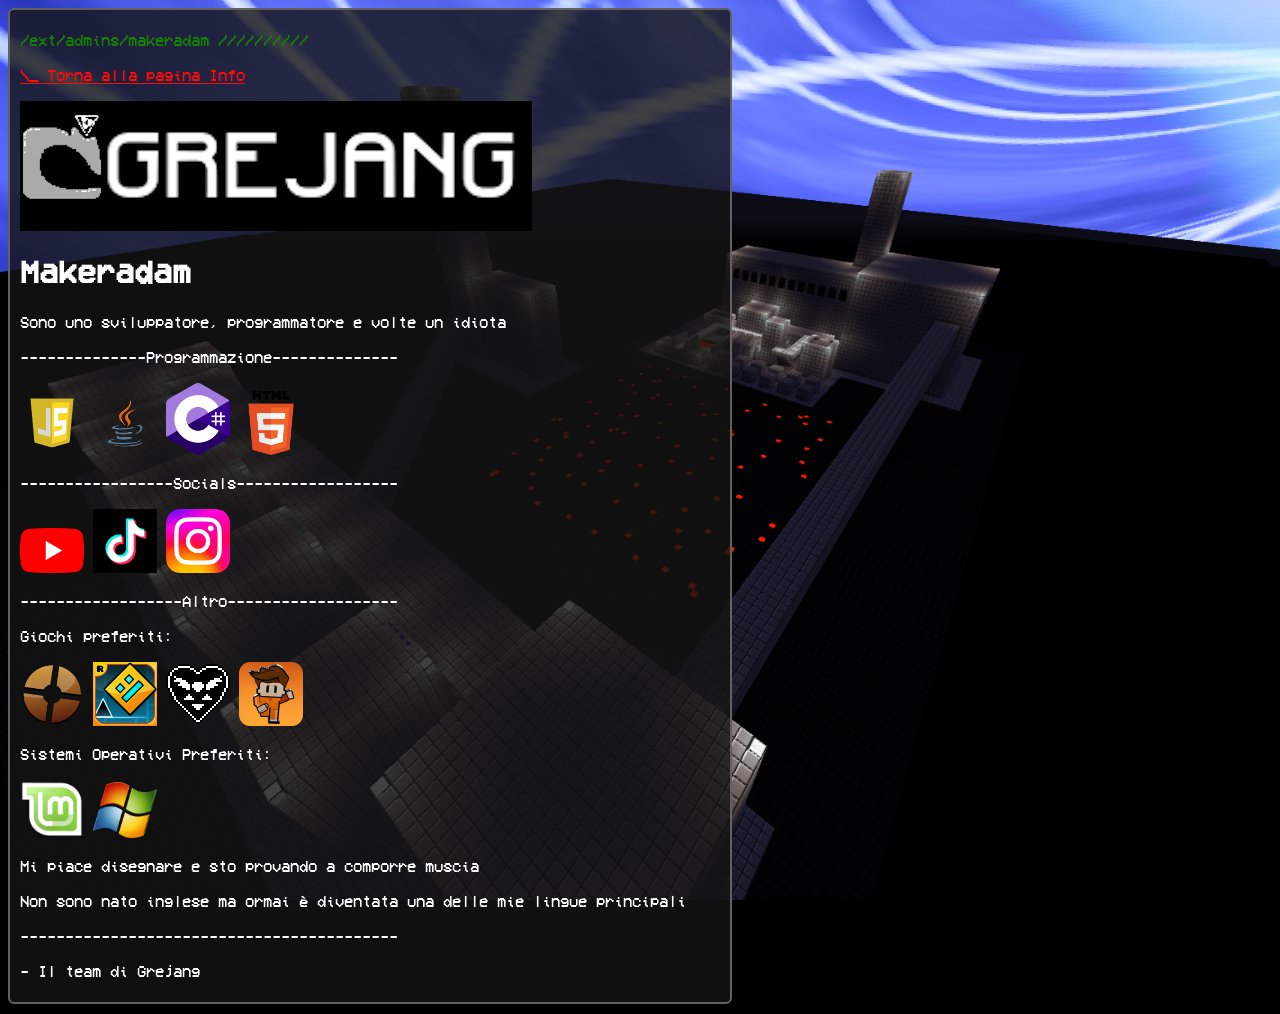
==== makeradam.html @ dfcdcf4e "haiiiii >-<" ====
<!DOCTYPE html>

<html>
  <head>
    <meta charset="UTF-8">
    <meta name="viewport" content="width=device-width, initial-scale=1.0">
    <title>GREJANG</title>
    <link href="style.css" rel="stylesheet" type="text/css" media="all">
    <link rel="icon" href="favicon.ico">
    <style>
      body {
        background-image: url("skybase0.png"); 
        background-size: cover;
        background-position: center; 
        background-attachment: fixed; 
        color: white;
        font-family: "VoidFont", monospace;
      }
      .text {
        background: rgba(20,20,20,0.8);
        border: 2px solid #626161;
        border-radius: 6px;
        padding: 5px 10px;
        width: 700px;
        margin-bottom: 10px;
      }
      
    </style>
  </head>
  <body>
  
  <div class="text">
  
	<script>
		const isMobile = window.innerWidth <= 768;
		document.head.insertAdjacentHTML('beforeend', `<style> ${isMobile ? ` .text { width: 330px; } #logo { width: 320px; } ` : `.text {  } `}</style>`);
	</script>

  <p style="color: #168300">/ext/admins/makeradam //////////</p>
     
  <a href="info".html">\_ Torna alla pagina Info</a>

  <p><img id="logo" src="images/grejanglogofullname.png" alt="Grejang Logo Full"></p>
	
	<h1>Makeradam</h1>

	<p>Sono uno sviluppatore, programmatore e volte un idiota</p>

    <p>--------------Programmazione--------------</p>
    <div class="scripting">
        <img id="1a" src="images/js.png" style="width: 64px;">
        <img id="1a" src="images/java.png" style="width: 64px;">
        <img id="1a" src="images/cs.png" style="width: 64px;">
        <img id="1a" src="images/html.png" style="width: 64px;">
    </div>

    <p>-----------------Socials------------------</p>
    <div class="socials">
        <a href="https://youtube.com/@adam-e2u7l"><img id="1a" src="images/yt.png" style="width: 64px;"></a>
        <a href="https://www.tiktok.com/@adam_e2u7l?_r=1&_t=ZN-94nUslofYCk"><img id="1a" src="images/tt.png" style="width: 64px;"></a>
        <a href="https://www.instagram.com/adam50921739?srtk=djM0Ynhma2M1MGk0"><img id="1a" src="images/ig.png" style="width: 64px;"></a>
    </div>

    <p>------------------Altro-------------------</p>
    <p>Giochi preferiti:</p>
    <div class="games">
        <img id="1a" src="images/tf2.png" style="width: 64px;">
        <img id="1a" src="images/geom.svg" style="width: 64px;">
        <img id="1a" src="images/dr.png" style="width: 64px;">
        <img id="1a" src="images/te2.png" style="width: 64px;">
    </div>

    <p>Sistemi Operativi Preferiti:</p>

    <img id="1a" src="images/lm.png" style="width: 64px;">
    <img id="1a" src="images/win7.png" style="width: 64px;">

    <p>Mi piace disegnare e sto provando a comporre muscia</p>

    <p>Non sono nato inglese ma ormai è diventata una delle mie lingue principali</p>

    <p>------------------------------------------</p>

    <p>- Il team di Grejang</p>
	
  </div>
  </body>
</html>
---- style.css ----
body {
  background-color: black;
  color: white;
  font-family: verdana;
}

@font-face {
  font-family: 'VoidFont';
  src: url('fonts/VCR_OSD_MONO.ttf') format('truetype');
  font-weight: normal;
  font-style: normal;
  font-display: swap;
}


a {
  color: #ff0909;
}


a:visited {
  color: #ff0909;
}


a:hover {
  color: #ff5e5e;
}


a:active {
  color: #ff4700;
}

.red {
	color: #ff0626;
}
.green {
	color: #07ff06;
}
.blue {
	color: #0622ff;
}
.orange {
	color: #ff9206;
}
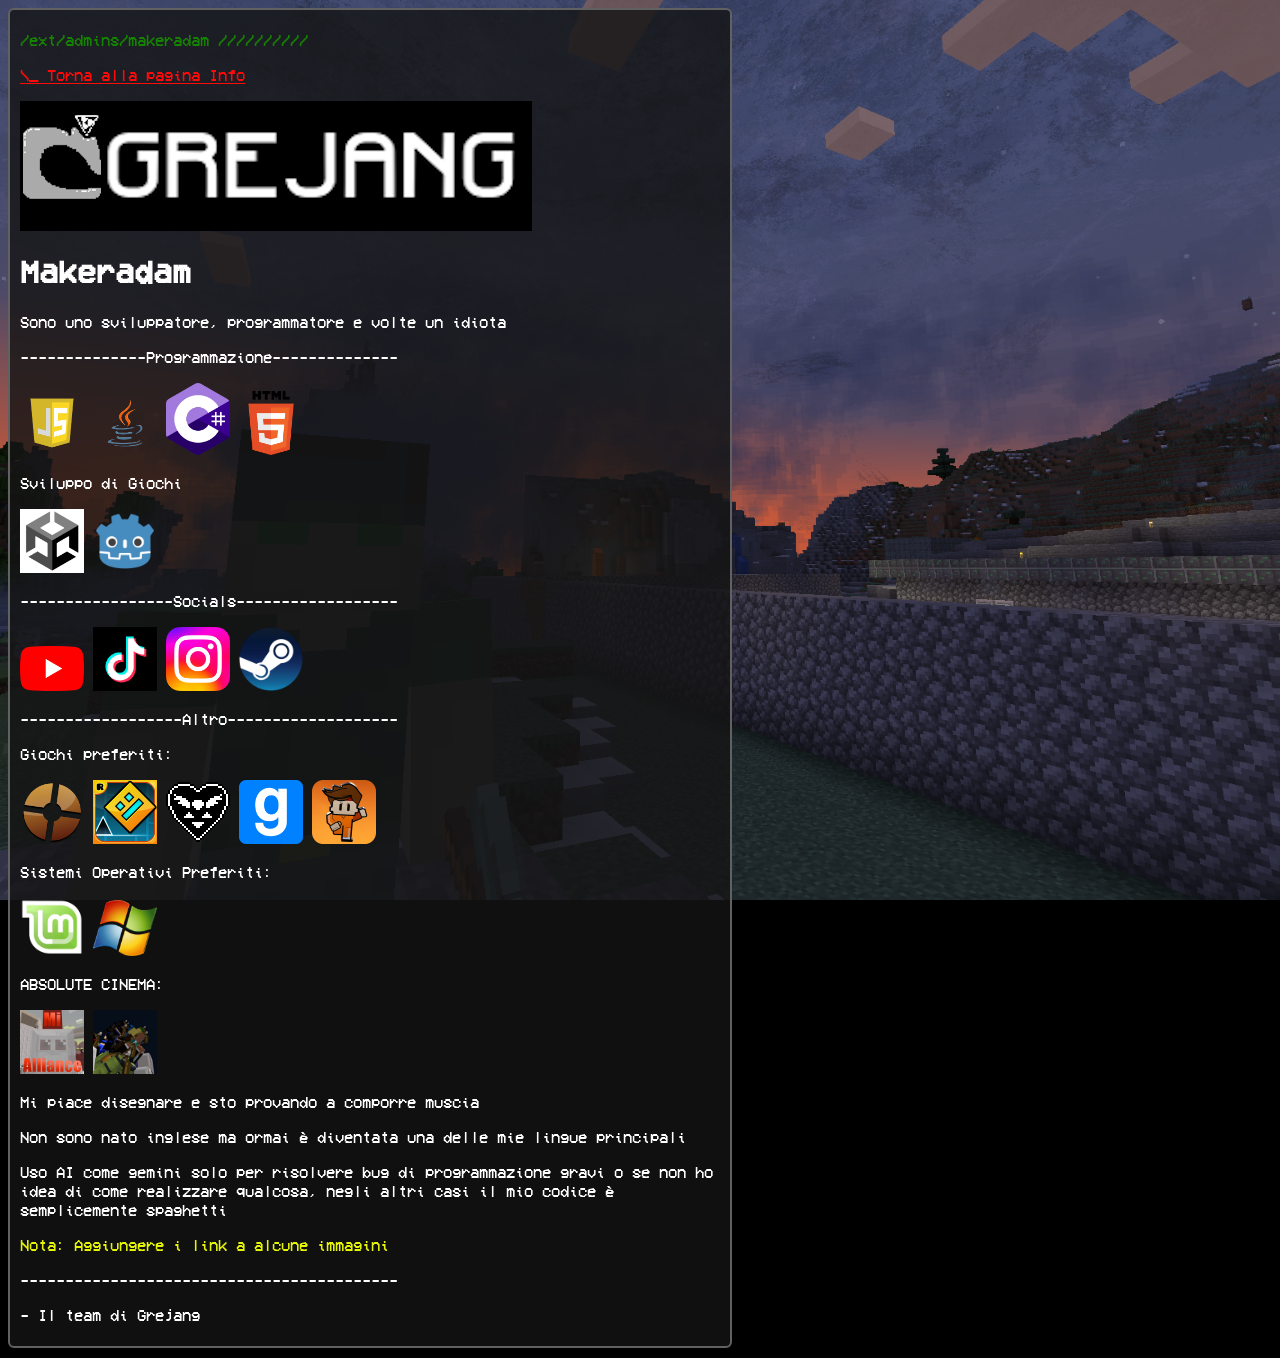
==== commit 3124c8b9: "muahahahhahaha" ====
--- a/makeradam.html
+++ b/makeradam.html
@@ -9,7 +9,7 @@
     <link rel="icon" href="favicon.ico">
     <style>
       body {
-        background-image: url("skybase0.png"); 
+        background-image: url("tubian.png"); 
         background-size: cover;
         background-position: center; 
         background-attachment: fixed; 
@@ -24,10 +24,24 @@
         width: 700px;
         margin-bottom: 10px;
       }
+
+    .info {
+        position: fixed;
+        display: none; /* Nascosto di default */
+        background: rgba(0, 0, 0, 0.8);
+        color: #fff;
+        padding: 8px 12px;
+        border-radius: 4px;
+        font-size: 14px;
+        pointer-events: none; /* Evita che il box interferisca con il mouse */
+        z-index: 9999;
+    }
       
     </style>
   </head>
   <body>
+
+    <div class="info"></div>
   
   <div class="text">
   
@@ -48,41 +62,100 @@
 
     <p>--------------Programmazione--------------</p>
     <div class="scripting">
-        <img id="1a" src="images/js.png" style="width: 64px;">
-        <img id="1a" src="images/java.png" style="width: 64px;">
-        <img id="1a" src="images/cs.png" style="width: 64px;">
-        <img id="1a" src="images/html.png" style="width: 64px;">
+        <img id="1a" class="h" src="images/js.png" style="width: 64px;">
+        <img id="1b" class="h" src="images/java.png" style="width: 64px;">
+        <img id="1c" class="h" src="images/cs.png" style="width: 64px;">
+        <img id="1d" class="h" src="images/html.png" style="width: 64px;">
+    </div>
+    <p>Sviluppo di Giochi</p>
+    <div class="scripting2">
+        <img id="1e" class="h" src="images/unity.png" style="width: 64px;">
+        <img id="1f" class="h" src="images/gd.png" style="width: 64px;">
     </div>
 
     <p>-----------------Socials------------------</p>
     <div class="socials">
-        <a href="https://youtube.com/@adam-e2u7l"><img id="1a" src="images/yt.png" style="width: 64px;"></a>
-        <a href="https://www.tiktok.com/@adam_e2u7l?_r=1&_t=ZN-94nUslofYCk"><img id="1a" src="images/tt.png" style="width: 64px;"></a>
-        <a href="https://www.instagram.com/adam50921739?srtk=djM0Ynhma2M1MGk0"><img id="1a" src="images/ig.png" style="width: 64px;"></a>
+        <a href="https://youtube.com/@adam-e2u7l"><img id="2a" class="h" src="images/yt.png" style="width: 64px;"></a>
+        <a href="https://www.tiktok.com/@adam_e2u7l?_r=1&_t=ZN-94nUslofYCk"><img id="2b" class="h" src="images/tt.png" style="width: 64px;"></a>
+        <a href="https://www.instagram.com/adam50921739?srtk=djM0Ynhma2M1MGk0"><img id="2c" class="h" src="images/ig.png" style="width: 64px;"></a>
+        <a href="https://steamcommunity.com/id/Makeradam-void/"><img id="2d" class="h" src="images/steam.png" style="width: 64px;"></a>
     </div>
 
     <p>------------------Altro-------------------</p>
     <p>Giochi preferiti:</p>
     <div class="games">
-        <img id="1a" src="images/tf2.png" style="width: 64px;">
-        <img id="1a" src="images/geom.svg" style="width: 64px;">
-        <img id="1a" src="images/dr.png" style="width: 64px;">
-        <img id="1a" src="images/te2.png" style="width: 64px;">
+        <img id="3a" class="h" src="images/tf2.png" style="width: 64px;">
+        <img id="3b" class="h" src="images/geom.svg" style="width: 64px;">
+        <img id="3c" class="h" src="images/dr.png" style="width: 64px;">
+        <img id="3d" class="h" src="images/gm.png" style="width: 64px;">
+        <img id="3e" class="h" src="images/te2.png" style="width: 64px;">
     </div>
 
     <p>Sistemi Operativi Preferiti:</p>
 
-    <img id="1a" src="images/lm.png" style="width: 64px;">
-    <img id="1a" src="images/win7.png" style="width: 64px;">
+    <img id="4a" class="h" src="images/lm.png" style="width: 64px;">
+    <img id="4b" class="h" src="images/win7.png" style="width: 64px;">
+
+    <p>ABSOLUTE CINEMA:</p>
+
+    <img id="5a" class="h" src="images/mi.png" style="width: 64px;">
+    <img id="5b" class="h" src="images/tb.png" style="width: 64px;">
 
     <p>Mi piace disegnare e sto provando a comporre muscia</p>
 
     <p>Non sono nato inglese ma ormai è diventata una delle mie lingue principali</p>
+
+    <p>Uso AI come gemini solo per risolvere bug di programmazione gravi o se non ho idea di come realizzare qualcosa, negli altri casi il mio codice è semplicemente spaghetti</p>
+
+    <p style="color: #e5f505">Nota: Aggiungere i link a alcune immagini</p>
 
     <p>------------------------------------------</p>
 
     <p>- Il team di Grejang</p>
 	
   </div>
+  <script>
+  const hoverElements = document.querySelectorAll('.h');
+  const infoBox = document.querySelector('.info');
+
+  const textMap = {
+    '1a': 'Javascript',
+    '1b': 'Java',
+    '1c': 'C# (C Sharp)',
+    '1d': 'HTML',
+    '1e': 'Unity Engine',
+    '1f': 'Godot Engine',
+    '2a': 'Youtube: @adam-e287l',
+    '2b': 'Tiktok: @makeradam',
+    '2c': 'Instagram: @makeradam____',
+    '2d': 'Profilo Steam',
+    '3a': 'Team Fortress 2',
+    '3b': 'Geometry Dash',
+    '3c': 'Deltarune',
+    '3d': 'Garry\'s Mod',
+    '3e': 'The Escapists 2',
+    '4a': 'Linux Mint',
+    '4b': 'Windows 7',
+    '5a': 'Mi Alliance Invasion',
+    '5b': 'The Bottom Of The Void ARG'
+  };
+
+  hoverElements.forEach(el => {
+    el.addEventListener('mouseenter', () => {
+      const id = el.id;
+      infoBox.textContent = textMap[id] || 'Informazioni non disponibili';
+      infoBox.style.display = 'block';
+    });
+
+    el.addEventListener('mousemove', (e) => {
+      infoBox.style.left = (e.clientX + 15) + 'px';
+      infoBox.style.top = (e.clientY + 15) + 'px';
+    });
+
+    el.addEventListener('mouseleave', () => {
+      infoBox.style.display = 'none';
+    });
+  });
+</script>
   </body>
 </html>
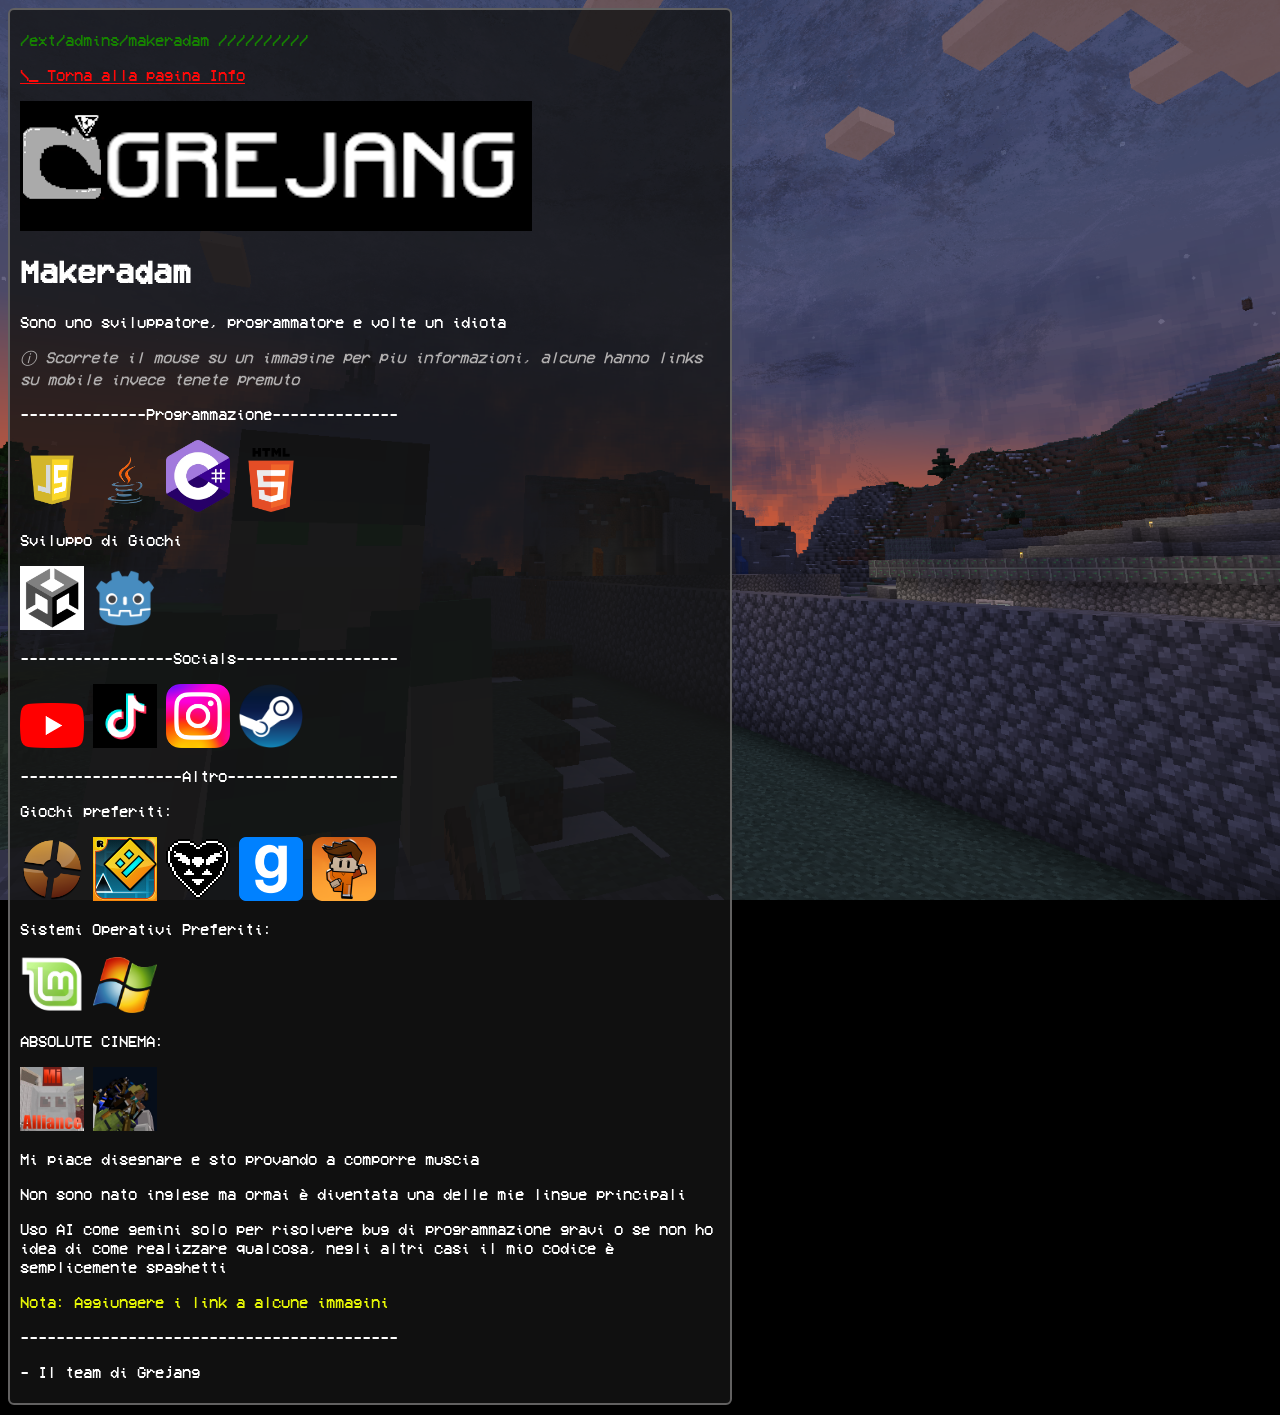
==== commit e4169f83: "idk idk idk" ====
--- a/makeradam.html
+++ b/makeradam.html
@@ -59,6 +59,8 @@
 	<h1>Makeradam</h1>
 
 	<p>Sono uno sviluppatore, programmatore e volte un idiota</p>
+
+    <p style="color: #b3b1b1"><i>ⓘ Scorrete il mouse su un immagine per piu informazioni, alcune hanno links su mobile invece tenete premuto</i></p>
 
     <p>--------------Programmazione--------------</p>
     <div class="scripting">
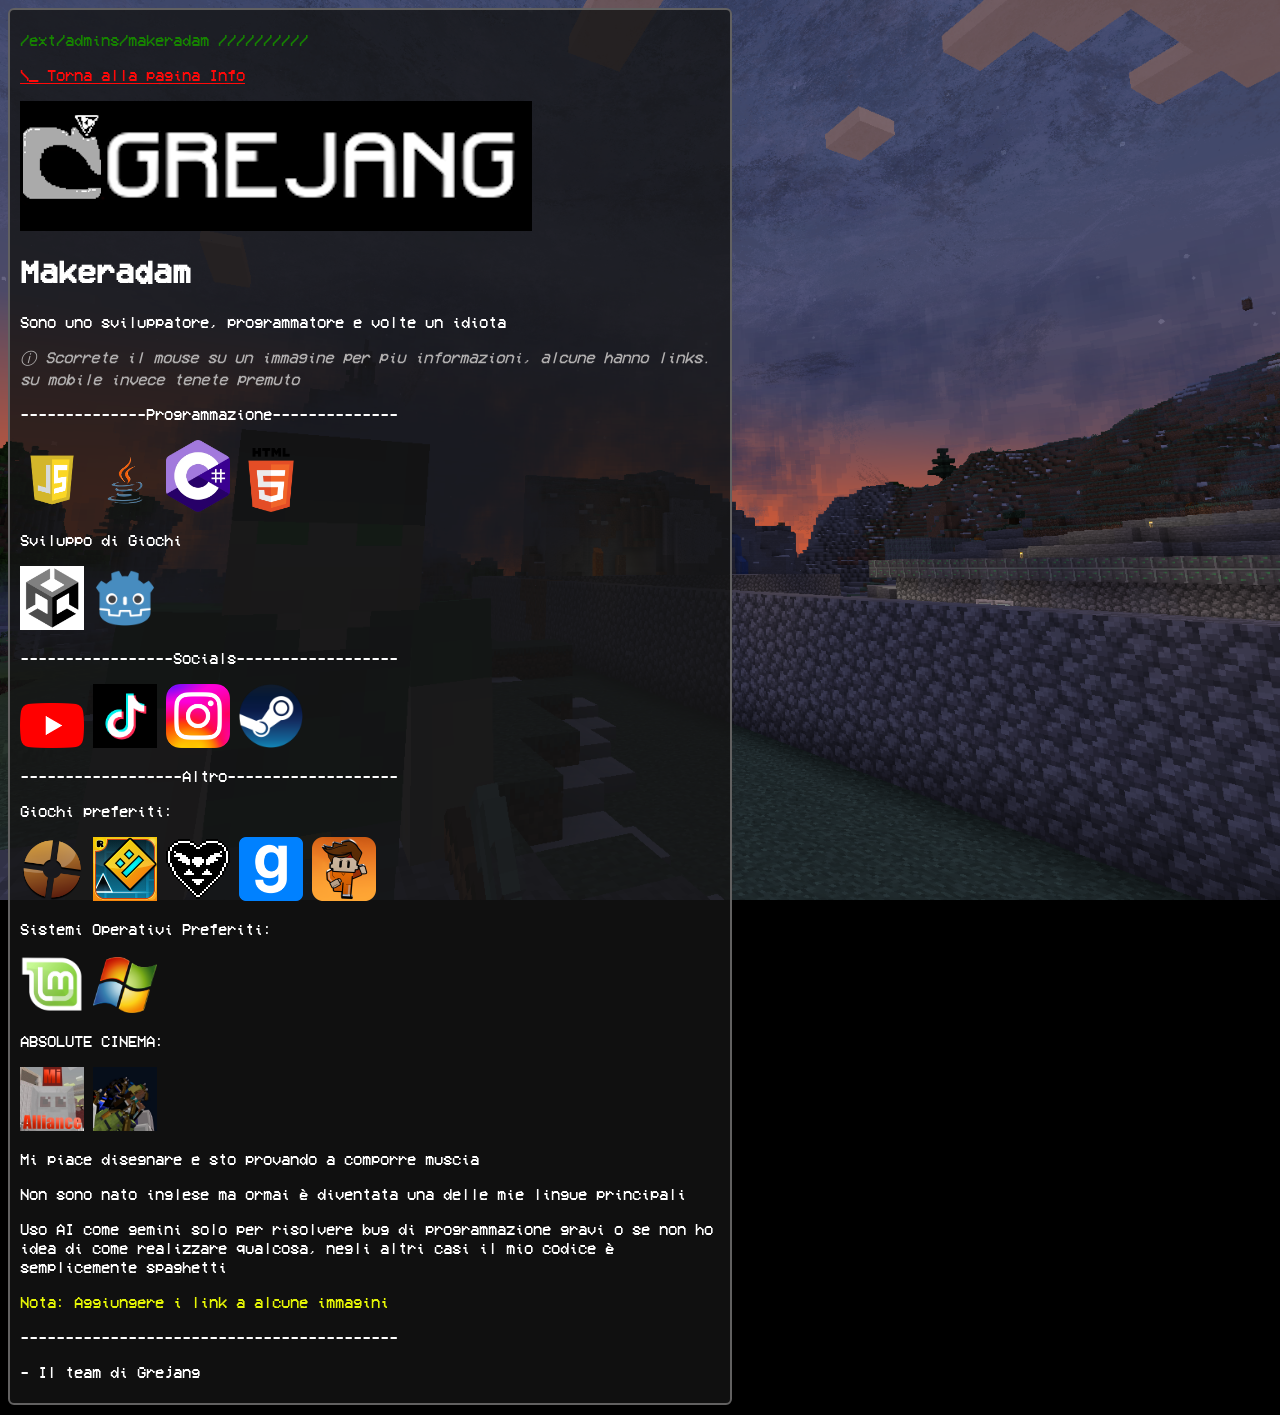
==== commit e56d497e: "a" ====
--- a/makeradam.html
+++ b/makeradam.html
@@ -60,7 +60,7 @@
 
 	<p>Sono uno sviluppatore, programmatore e volte un idiota</p>
 
-    <p style="color: #b3b1b1"><i>ⓘ Scorrete il mouse su un immagine per piu informazioni, alcune hanno links su mobile invece tenete premuto</i></p>
+    <p style="color: #b3b1b1"><i>ⓘ Scorrete il mouse su un immagine per piu informazioni, alcune hanno links. su mobile invece tenete premuto</i></p>
 
     <p>--------------Programmazione--------------</p>
     <div class="scripting">
@@ -160,4 +160,4 @@
   });
 </script>
   </body>
-</html>+</html>
